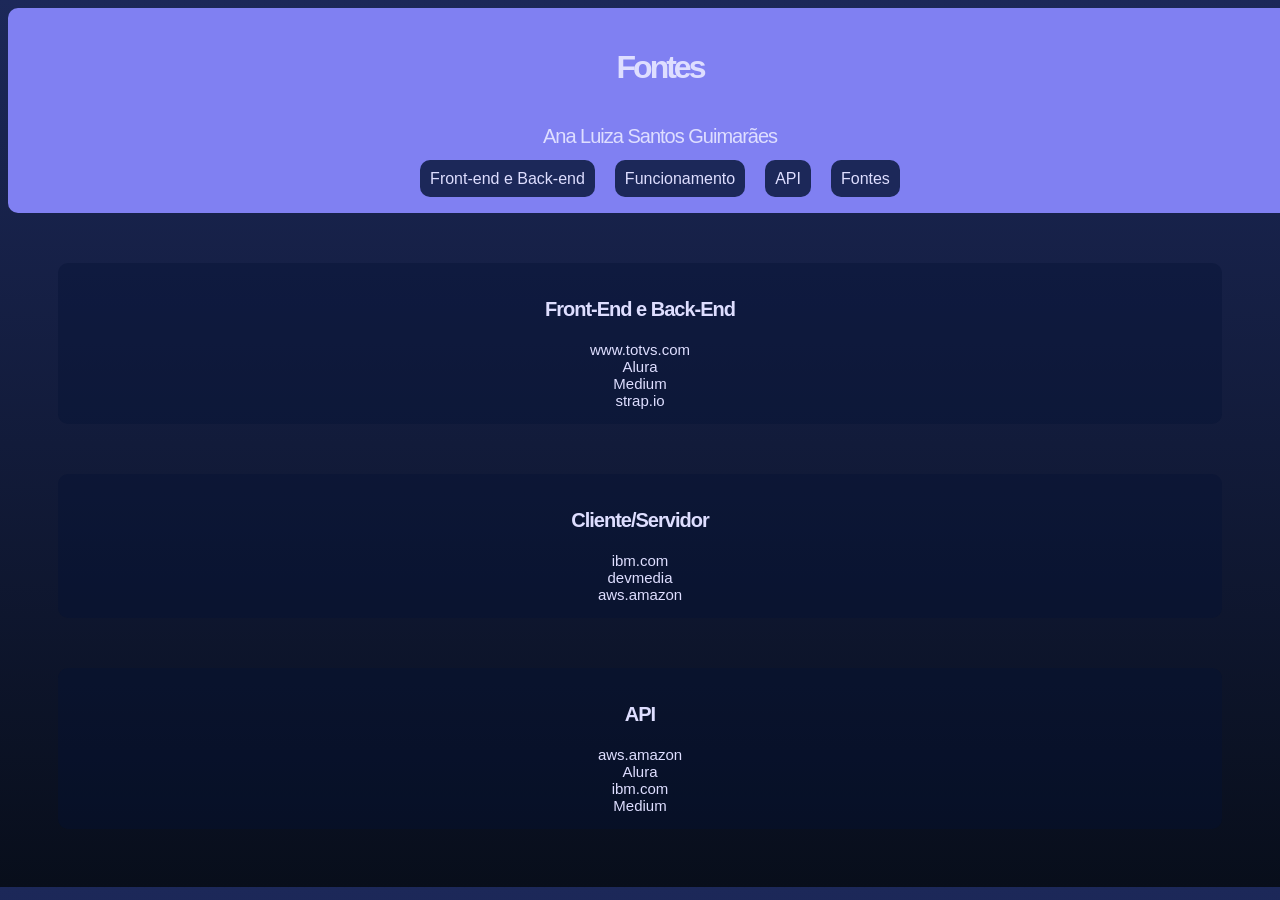
==== fontes.html @ 7c0892c6 "atividade quase finalizada" ====
<!DOCTYPE html>
<html lang="pt-br">
<head>
    <meta charset="UTF-8">
    <meta name="viewport" content="width=
    , initial-scale=1.0">
    <title>Fontes</title>
    <link rel="stylesheet" href="./css/style.css">
</head>
<body>
    <header id="topo">
        <h1>Fontes</h1>
        <P>Ana Luiza Santos Guimarães</P>
        <nav>
            <ul>
                <li><a href="./index.html">Front-end e Back-end</a></li>
                <li><a href="./funcionamento.html">Funcionamento</a></li>
               <li><a href="./api.html">API</a></li>
               <li><a href="./fontes.html">Fontes</a></li>
            </ul>
        </nav>
    </header>
        <main>
            <section class="card">
                <h3>Front-End e Back-End</h3>
                <a href="https://www.totvs.com/blog/developers/front-end/" target="_blank">www.totvs.com</a>
                <a href="https://www.alura.com.br/artigos/backend?srsltid=AfmBOopqMSmTxV99p6ROgNHgplVQjBW_fFWAS7eIglY8KlKv-WsmdiSK" target="blank">Alura</a>
                <a href="https://medium.com/@thallyta-castro-cv/como-o-frontend-e-o-backend-se-comunicam-5d41f3c5da62" target="_blank">Medium</a>
                <a href="https://strapi.io/blog/how-frontend-and-backend-components-interact-in-a-full-stack-app" target="_blank">strap.io</a>
                
            </section>

            <section class="card">
                <h3>Cliente/Servidor</h3>
                <a href="https://www.ibm.com/docs/pt-br/cics-ts/6.x?topic=interfaces-clientserver-model" target="_blank">ibm.com</a>
                <a href="https://www.devmedia.com.br/http-requisicao-e-resposta/41217" target="media">devmedia</a>
                <a href="https://aws.amazon.com/pt/compare/the-difference-between-https-and-http/" target="_blank">aws.amazon</a>
            </section>

            <section class="card">
                <h3>API</h3>
                <a href="https://aws.amazon.com/pt/what-is/api/" target="_blank">aws.amazon</a>
                <a href="https://www.alura.com.br/artigos/api?utm_term=&utm_campaign=&utm_source=google&utm_medium=cpc&campaign_id=23805973578__&utm_id=23805973578__&hsa_acc=7964138385&hsa_cam=&hsa_grp=&hsa_ad=&hsa_src=x&hsa_tgt=&hsa_kw=&hsa_mt=&hsa_net=google&hsa_ver=3&gad_source=1&gad_campaignid=23815806613&gbraid=0AAAAADpqZIBgGr2byD2W82g8omRoSGLBf&gclid=Cj0KCQjw2OnUBhC2ARIsACKyfaHi-AVeDb0c_uaX2Bia8vaSzIXgu6YaBhhA8DG1uVgQkeIEUBnvxxwaAqKdEALw_wcB
                " target="_blank">Alura</a>
                <a href="https://www.ibm.com/br-pt/think/topics/rest-apis" target="_blank">ibm.com</a>
                <a href="https://medium.com/@gabrielequevedo/desvendando-gateways-e-handlers-simplificando-o-consumo-de-apis-no-front-end-07090ef4509b
                " target="_blank">Medium</a>
            </section>
            
        </main>
    </header>
---- css/style.css ----
body {
    background: linear-gradient(180deg, #1C2859, rgb(8, 14, 27));
    padding: 0;
    display: flex;
    flex-direction: column;
}

html {
    scroll-behavior: smooth;
}

h1 {
    color: #DEDEFF;
    font-family:'Gill Sans', 'Gill Sans MT', Calibri, 'Trebuchet MS', sans-serif;
    letter-spacing: -3px;
    text-align: center;
}

h2 {
    color: #DEDEFF;
    font-family: 'Gill Sans', 'Gill Sans MT', Calibri, 'Trebuchet MS', sans-serif;
    letter-spacing: -1px;
    text-align: center;
    font-size: 30px;
}

h3 {
    color: #DEDEFF;
    font-family: 'Gill Sans', 'Gill Sans MT', Calibri, 'Trebuchet MS', sans-serif;
    letter-spacing: -1px;
    text-align: center;
    font-size: 20px;
}

p {
    color: #DEDEFF;
    font-family:'Trebuchet MS', 'Lucida Sans Unicode', 'Lucida Grande', 'Lucida Sans', Arial, sans-serif;
    letter-spacing: -1px;
    line-height: 17px;
    margin-left: 20px;
    margin-right: 20px;
    text-align: center;
}

header {
    background-color: #8080F2;
    text-align: center;
    width: 100%;
    top: 0;
    border-radius: 10px;
    display: flex;
    flex-direction: column;
    padding: 20px;
}

table {
    color: #051233;
    font-family: 'Trebuchet MS', 'Lucida Sans Unicode', 'Lucida Grande', 'Lucida Sans', Arial, sans-serif;
}

td {
    background-color: #DEDEFF;
    border: solid #051233 2px;
    border-radius: 5px;
    padding: 10px;
    text-align: justify;
}

th {
    background-color: #DEDEFF;
    border: solid #051233 2px;
    border-radius: 5px;
    padding: 10px;
    text-align: center;
}

.tipoLista {
    text-align: center;
}

header p {
    text-align: center;
    font-size: 20px;
}

.card {
    background-color: #05123360;
    padding: 15px;
    margin: 50PX;
    border-radius: 10px;
    transition: transform 0.2 ease;
    display: flex;
    flex-direction: column;
}

.card:hover{
    transform: scale(1.02);
    border: solid #f3f56149;
}
.card:hover h3{
    color: #f3f561;
}

#pTabela {
    font-size: 25px;
}

.card table {
    margin-left: 130px;
    margin-right: 130px;
}

footer {
    padding-right: 50px;
    background-color: #8080F2;
    display: flex;
    flex-direction: row;
    justify-content: space-around;
    align-items: center;
    border-radius: 10px;
    transition: transform 0.2 ease;
}

footer:hover{
    transform: scale(1.01) ;
}

footer p {
    font-size: 20px;
    margin: 15px;
}

footer a {
    flex-direction: row;
    color: #fbff00;
    width: 900;
    text-decoration: none;
    line-height: 10px;
    margin-right: 6px;
}

a:hover {
    color:  rgb(8, 14, 27);
}

.card2 {
    background-color: #dedeff0e;
    border-radius: 10px;
    padding: 10px;
}

.card2 h4 {
    color:#8080F2;
    font-family: 'Trebuchet MS', 'Lucida Sans Unicode', 'Lucida Grande', 'Lucida Sans', Arial, sans-serif;
    text-align: center;
    font-size: 18px;
}

span {
    background-color: #f3f561;
    color: #051233;
    padding: 5px;
    border-radius: 5px;
    line-height: 30px;
    margin:2px
}

header a {
    font-family: 'Trebuchet MS', 'Lucida Sans Unicode', 'Lucida Grande', 'Lucida Sans', Arial, sans-serif;
    text-decoration: none;
    background-color: #1C2859;
    padding: 10px;
    border-radius: 10px;
    margin: 10px;
    justify-content: center;
    color: #DEDEFF;
}

header a:hover {
    color: #f3f561;
}

header ul {
    list-style: none;
    margin: 5px;
    padding: 0;
    display: flex;
    flex-direction: row;
    justify-content: center;
}

header li:hover {
    scale: 1.05;
}

header li:hover {
    transition: transform 0.2 ease;
}

.lista {
    display: flex;
    background-color: #dedeff31;
    text-align: center;
    padding: 10px;
    flex-direction: column;
    color: #DEDEFF;
    border-radius: 10px;
}

ol {
    font-family: 'Trebuchet MS', 'Lucida Sans Unicode', 'Lucida Grande', 'Lucida Sans', Arial, sans-serif;
    color: #DEDEFF;
    background-color: #dedeff31;
    padding: 30px;
    border-radius: 10px;
}

li::marker{
    color: #f3f561;
    width: 900px;
}

body ul {
    font-family: 'Trebuchet MS', 'Lucida Sans Unicode', 'Lucida Grande', 'Lucida Sans', Arial, sans-serif;
    color: #DEDEFF;
}

.strong {
    font-weight: 900;
}

.card a {
    color: #DEDEFF;
    text-decoration: none;
    font-family: 'Trebuchet MS', 'Lucida Sans Unicode', 'Lucida Grande', 'Lucida Sans', Arial, sans-serif;
    font-size: 15px;
    text-align: center;

}

.card a:hover {
    color: #f3f561;
}
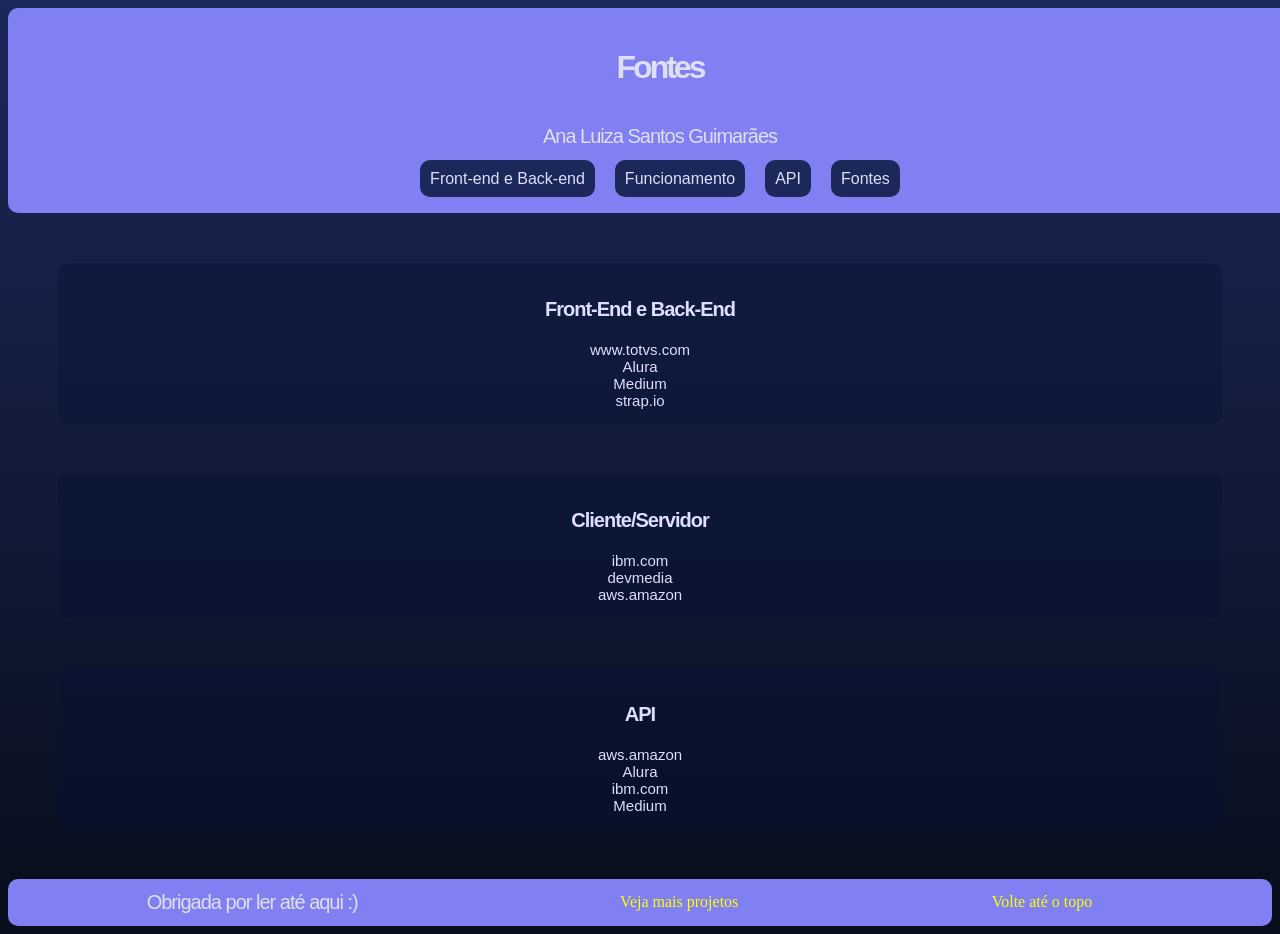
==== commit 3aff1386: "atividade quase finalizada" ====
--- a/fontes.html
+++ b/fontes.html
@@ -48,4 +48,9 @@
             </section>
             
         </main>
+         <footer>
+        <p>Obrigada por ler até aqui :)</p>
+        <a href="https://github.com/analuhss">Veja mais projetos</a>
+        <a href="#topo">Volte até o topo</a>
+    </footer>
     </header>
